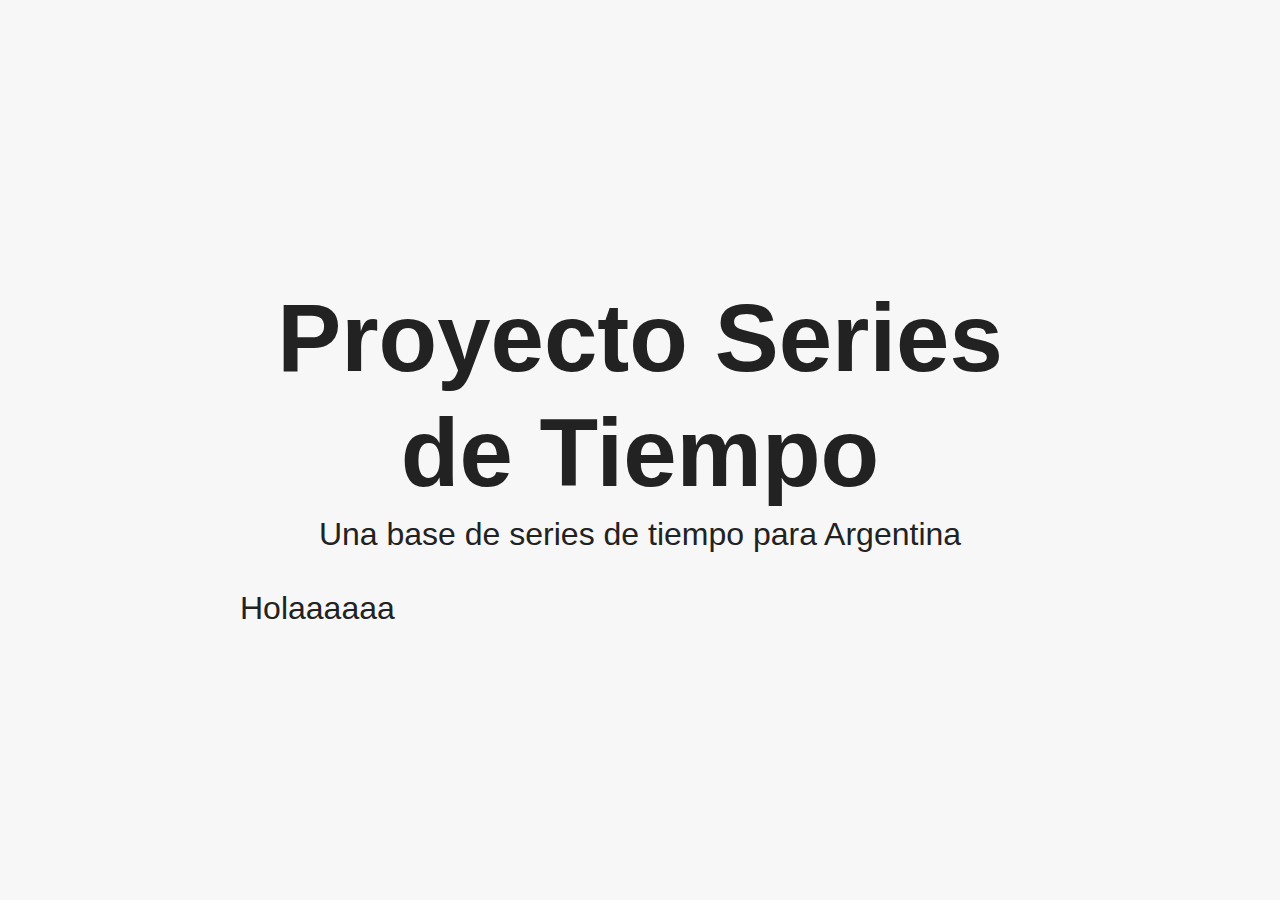
==== docs/index.html @ 9c4545fd "Merge pull request #1 from datosgobar/nati" ====
<!doctype html>
<html>
<head>
  <meta charset="utf-8">
  <meta name="viewport" content="width=device-width, initial-scale=1.0, maximum-scale=1.0, user-scalable=0">
  <title>Series de Tiempo</title>
  <style type="text/css">
    body {
  font-family: 'Helvetica Neue', Helvetica, Arial, sans-serif;
  color: #222;
  font-size: 100%;
}

.slide {
  position: absolute;
  top: 0; bottom: 0;
  left: 0; right: 0;
  background-color: #f7f7f7;
}

.slide-content {
  width: 800px;
  height: 600px;
  overflow: hidden;
  margin: 80px auto 0 auto;
  padding: 30px;

  font-weight: 200;
  font-size: 200%;
  line-height: 1.375;
}

.controls {
  position: absolute;
  bottom: 20px;
  left: 20px;
}

.arrow {
  width: 0; height: 0;
  border: 30px solid #333;
  float: left;
  margin-right: 30px;

  -webkit-touch-callout: none;
  -webkit-user-select: none;
  -khtml-user-select: none;
  -moz-user-select: none;
  -ms-user-select: none;
  user-select: none;
}

.prev {
  border-top-color: transparent;
  border-bottom-color: transparent;
  border-left-color: transparent;

  border-left-width: 0;
  border-right-width: 50px;
}

.next {
  border-top-color: transparent;
  border-bottom-color: transparent;
  border-right-color: transparent;

  border-left-width: 50px;
  border-right-width: 0;
}

.prev:hover {
  border-right-color: #888;
  cursor: pointer;
}

.next:hover {
  border-left-color: #888;
  cursor: pointer;
}

h1 {
  font-size: 300%;
  line-height: 1.2;
  text-align: center;
  margin: 170px 0 0;
}

h2 {
  font-size: 100%;
  line-height: 1.2;
  margin: 5px 0;
  text-align: center;
  font-weight: 200;
}

h3 {
  font-size: 140%;
  line-height: 1.2;
  border-bottom: 1px solid #aaa;
  margin: 0;
  padding-bottom: 15px;
}

ul {
  padding: 20px 0 0 60px;
  font-weight: 200;
  line-height: 1.375;
}

.author h1 {
  font-size: 170%;
  font-weight: 200;
  text-align: center;
  margin-bottom: 30px;
}

.author h3 {
  font-weight: 100;
  text-align: center;
  font-size: 95%;
  border: none;
}

a {
  text-decoration: none;
  color: #44a4dd;
}

a:hover {
  color: #66b5ff;
}

pre {
  font-size: 60%;
  line-height: 1.3;
}

.progress {
  position: fixed;
  top: 0; left: 0; right: 0;
  height: 3px;
}

.progress-bar {
  width: 0%;
  height: 3px;
  background-color: #b4b4b4;

  -webkit-transition: width 0.05s ease-out;
  -moz-transition: width 0.05s ease-out;
  -o-transition: width 0.05s ease-out;
  transition: width 0.05s ease-out;
}

.hidden {
  display: none;
}

@media (max-width: 850px) {

  body {
    font-size: 70%;
  }

  .slide-content {
    width: auto;
  }

  img {
    width: 100%;
  }

  h1 {
    margin-top: 120px;
  }

  .prev, .prev:hover {
    border-right-color: rgba(135, 135, 135, 0.5);
  }

  .next, .next:hover {
    border-left-color: rgba(135, 135, 135, 0.5);
  }
}

@media (max-width: 480px) {
  body {
    font-size: 50%;
    overflow: hidden;
  }

  .slide-content {
    padding: 10px;
    margin-top: 10px;
    height: 340px;
  }

  h1 {
    margin-top: 50px;
  }

  ul {
    padding-left: 25px;
  }
}

@media print {
  * {
    -webkit-print-color-adjust: exact;
  }

  @page {
    size: letter;
  }

  .hidden {
    display: inline;
  }

  html {
    width: 100%;
    height: 100%;
    overflow: visible;
  }

  body {
    margin: 0 auto !important;
    border: 0;
    padding: 0;
    float: none !important;
    overflow: visible;
    background: none !important;
    font-size: 52%;
  }

  .progress, .controls {
    display: none;
  }

  .slide {
    position: static;
  }

  .slide-content {
    border: 1px solid #222;
    margin-top: 0;
    margin-bottom: 40px;
    height: 3.5in;
    overflow: visible;
  }

  .slide:nth-child(even) {
    /* 2 slides per page */
    page-break-before: always;
  }
}

/*

github.com style (c) Vasily Polovnyov <vast@whiteants.net>

*/

.hljs {
  display: block;
  overflow-x: auto;
  padding: 0.5em;
  color: #333;
  background: #f8f8f8;
}

.hljs-comment,
.hljs-quote {
  color: #998;
  font-style: italic;
}

.hljs-keyword,
.hljs-selector-tag,
.hljs-subst {
  color: #333;
  font-weight: bold;
}

.hljs-number,
.hljs-literal,
.hljs-variable,
.hljs-template-variable,
.hljs-tag .hljs-attr {
  color: #008080;
}

.hljs-string,
.hljs-doctag {
  color: #d14;
}

.hljs-title,
.hljs-section,
.hljs-selector-id {
  color: #900;
  font-weight: bold;
}

.hljs-subst {
  font-weight: normal;
}

.hljs-type,
.hljs-class .hljs-title {
  color: #458;
  font-weight: bold;
}

.hljs-tag,
.hljs-name,
.hljs-attribute {
  color: #000080;
  font-weight: normal;
}

.hljs-regexp,
.hljs-link {
  color: #009926;
}

.hljs-symbol,
.hljs-bullet {
  color: #990073;
}

.hljs-built_in,
.hljs-builtin-name {
  color: #0086b3;
}

.hljs-meta {
  color: #999;
  font-weight: bold;
}

.hljs-deletion {
  background: #fdd;
}

.hljs-addition {
  background: #dfd;
}

.hljs-emphasis {
  font-style: italic;
}

.hljs-strong {
  font-weight: bold;
}

.separator {
  background-color: #222;
  color: #f7f7f7;
}

  </style>
    <script async src="http://localhost:35729/livereload.js"></script>
</head>
<body>
    <div class="progress">
    <div class="progress-bar"></div>
  </div>

  <div class="slide " id="slide-1">
    <section class="slide-content"><h1 id="proyecto-series-de-tiempo">Proyecto Series de Tiempo</h1>
<h2 id="una-base-de-series-de-tiempo-para-argentina">Una base de series de tiempo para Argentina</h2>
<p>Holaaaaaa</p>
</section>
  </div>
  <div class="slide hidden  separator" id="slide-2">
    <section class="slide-content"><h1 id="-qu-son-">¿Qué son?</h1>
<h2 id="datos-con-dimensi-n-temporal-muestran-la-evoluci-n-de-un-indicador-con-frecuencia-cr-nica">Datos con <strong>dimensión temporal</strong>: muestran la evolución de un indicador con frecuencia crónica</h2>
</section>
  </div>
  <div class="slide hidden " id="slide-3">
    <section class="slide-content"><h3 id="-qu-son-">¿Qué son?</h3>
<p><img src="assets/IPCs.png" align="middle" height="450" width="800"></p></section>
  </div>
  <div class="slide hidden " id="slide-4">
    <section class="slide-content"><h3 id="-qu-son-">¿Qué son?</h3>
<p><img src="assets/empleo.png" align="middle" height="450" width="800"></p></section>
  </div>
  <div class="slide hidden " id="slide-5">
    <section class="slide-content"><h3 id="-para-qu-se-usan-">¿Para qué se usan?</h3>
<ul>
<li><p>Coyuntura socioeconómica</p>
</li>
<li><p>Evaluación de resultados</p>
</li>
<li><p>Análisis de correlación</p>
</li>
<li><p>Evolución histórica</p>
</li>
</ul>
</section>
  </div>
  <div class="slide hidden  separator" id="slide-6">
    <section class="slide-content"><h1 id="-qu-vamos-a-hacer-">¿Qué vamos a hacer?</h1>
</section>
  </div>
  <div class="slide hidden " id="slide-7">
    <section class="slide-content"><h3 id="cat-logo-de-series-de-tiempo">Catálogo de series de tiempo</h3>
<p><img src="assets/catalogo.png" align="middle" height="400" width="800"></p></section>
  </div>
  <div class="slide hidden " id="slide-8">
    <section class="slide-content"><h3 id="cat-logo-de-series-de-tiempo">Catálogo de series de tiempo</h3>
<p><img src="assets/OECD.png" align="middle" height="400" width="800"></p></section>
  </div>
  <div class="slide hidden " id="slide-9">
    <section class="slide-content"><h3 id="cat-logo-de-series-de-tiempo">Catálogo de series de tiempo</h3>
<p><img src="assets/QUANDL.png" align="middle" height="400" width="800"></p></section>
  </div>
  <div class="slide hidden " id="slide-10">
    <section class="slide-content"><h3 id="dashboard-de-seguimiento-de-coyuntura">Dashboard de seguimiento de coyuntura</h3>
<p>(Mock en Tableau embebido o screenshot)</p>
</section>
  </div>
  <div class="slide hidden " id="slide-11">
    <section class="slide-content"><h3 id="api-de-series-de-tiempo">API de series de tiempo</h3>
<h6 id="-https-www-quandl-com-api-v3-datasets-wiki-aapl-json-start_date-1985-05-01-end_date-1997-07-01-collapse-quarterly-transformation-rdiff-"><em><a href="https://www.quandl.com/api/v3/datasets/WIKI/AAPL.json?start_date=1985-05-01&amp;end_date=1997-07-01&amp;collapse=quarterly&amp;transformation=rdiff">https://www.quandl.com/api/v3/datasets/WIKI/AAPL.json?start_date=1985-05-01&amp;end_date=1997-07-01&amp;collapse=quarterly&amp;transformation=rdiff</a> </em></h6>
<p><img src="assets/QUANDL_api.png" align="middle" height="400" width="800"></p></section>
  </div>
  <div class="slide hidden " id="slide-12">
    <section class="slide-content"><h3 id="web-de-b-squeda-exploraci-n-y-descarga">Web de búsqueda, exploración y descarga</h3>
<p><img src="assets/BM.png" align="middle" height="400" width="800"></p></section>
  </div>
  <div class="slide hidden " id="slide-13">
    <section class="slide-content"><h3 id="web-de-b-squeda-exploraci-n-y-descarga">Web de búsqueda, exploración y descarga</h3>
<p><img src="assets/FRED_interfaz.png" align="middle" height="400" width="800"></p></section>
  </div>
  <div class="slide hidden  separator" id="slide-14">
    <section class="slide-content"><h1 id="impacto-del-proyecto">Impacto del proyecto</h1>
</section>
  </div>
  <div class="slide hidden " id="slide-15">
    <section class="slide-content"><h3 id="verticales-de-la-direcci-n-nacional">Verticales de la Dirección Nacional</h3>
<p><img src="assets/verticales.png" align="middle" height="400" width="800"></p>

<!-- 

* **Mejora en la gestión de datos**
    - Infraestructura de Datos
    - Datos Aplicados
* **Apertura**
    - Marco institucional
    - Herramientas/plataformas
    - Implementación

 --></section>
  </div>
  <div class="slide hidden " id="slide-16">
    <section class="slide-content"><h3 id="profundizaci-n-de-la-apertura">Profundización de la apertura</h3>
<ul>
<li><p><strong>200 nuevos datasets</strong></p>
</li>
<li><p><strong>Acceso a los datos como servicio</strong><!-- series disponibles para desarrollo de aplicaciones, reportes automáticos, dashboards, sistemas de alerta... --></p>
</li>
<li><p><strong>Consumo de datos más simple y personalizado</strong><!-- navegar, descubrir, combinar, descargar y compartir datos de manera más útil y personalizada --></p>
</li>
<li><p><strong>Información de coyuntura a un click</strong><!-- en forma más ágil y actualizada --></p>
</li>
</ul>
</section>
  </div>
  <div class="slide hidden " id="slide-17">
    <section class="slide-content"><h3 id="mejora-en-la-gesti-n-de-datos">Mejora en la gestión de datos</h3>
<ul>
<li><p><strong>Procesos mas sencillos y documentados</strong></p>
</li>
<li><p><strong>Puesta en valor de trabajo pre-existente</strong> <!-- en el desarrollo interno de estándares sub-utilizados y todavía nunca publicados --></p>
</li>
<li><p><strong>Fortalecimiento de los procesos para compartir datos en gobierno</strong> <!-- fácilmente entre organismos del estado --></p>
</li>
<li><p><strong>Sinergía con otros proyectos</strong> <!-- disponibilización de indicadores clave (abiertos y no abiertos) de seguimiento de la economía para el control de gestión en tiempo real --></p>
</li>
</ul>
</section>
  </div>
  <div class="slide hidden " id="slide-18">
    <section class="slide-content"><h3 id="comunidad">Comunidad</h3>
<ul>
<li><p><strong>Ampliación de la red de nodos</strong> <!-- alianza con la SSPM que maneja datos económicos importantes para seguimiento de la economía --></p>
</li>
<li><p><strong>Tracción de nuevos focales</strong></p>
</li>
<li><p><strong>Fortalecimiento de la comunidad interna</strong></p>
</li>
</ul>
<!--

### Beneficios del proyecto (2): Infraestructura de Datos

* **Mejorar la calidad**: re-estructuración de datos difíciles de usar
* **Promover el descubrimiento**: nueva modalidad de búsqueda de datos orientada a los usuarios de series de tiempo
* **Facilitar la reutilización**: consumo de datos desatendido y customizado, pensado para una variedad de casos de uso
* **Simplificar el acceso**: datos _no abiertos_ se comparten fácilmente entre organismos del estado

 --></section>
  </div>



  <script type="text/javascript">
    /**
 * Returns the current page number of the presentation.
 */
function currentPosition() {
  return parseInt(document.querySelector('.slide:not(.hidden)').id.slice(6));
}


/**
 * Navigates forward n pages
 * If n is negative, we will navigate in reverse
 */
function navigate(n) {
  var position = currentPosition();
  var numSlides = document.getElementsByClassName('slide').length;

  /* Positions are 1-indexed, so we need to add and subtract 1 */
  var nextPosition = (position - 1 + n) % numSlides + 1;

  /* Normalize nextPosition in-case of a negative modulo result */
  nextPosition = (nextPosition - 1 + numSlides) % numSlides + 1;

  document.getElementById('slide-' + position).classList.add('hidden');
  document.getElementById('slide-' + nextPosition).classList.remove('hidden');

  updateProgress();
  updateURL();
  updateTabIndex();
}


/**
 * Updates the current URL to include a hashtag of the current page number.
 */
function updateURL() {
  try {
    window.history.replaceState({} , null, '#' + currentPosition());
  } catch (e) {
    window.location.hash = currentPosition();
  }
}


/**
 * Sets the progress indicator.
 */
function updateProgress() {
  var progressBar = document.querySelector('.progress-bar');

  if (progressBar !== null) {
    var numSlides = document.getElementsByClassName('slide').length;
    var position = currentPosition() - 1;
    var percent = (numSlides === 1) ? 100 : 100 * position / (numSlides - 1);
    progressBar.style.width = percent.toString() + '%';
  }
}


/**
 * Removes tabindex property from all links on the current slide, sets
 * tabindex = -1 for all links on other slides. Prevents slides from appearing
 * out of control.
 */
function updateTabIndex() {
  var allLinks = document.querySelectorAll('.slide a');
  var position = currentPosition();
  var currentPageLinks = document.getElementById('slide-' + position).querySelectorAll('a');
  var i;

  for (i = 0; i < allLinks.length; i++) {
    allLinks[i].setAttribute('tabindex', -1);
  }

  for (i = 0; i < currentPageLinks.length; i++) {
    currentPageLinks[i].removeAttribute('tabindex');
  }
}

/**
 * Determines whether or not we are currently in full screen mode
 */
function isFullScreen() {
  return document.fullscreenElement ||
         document.mozFullScreenElement ||
         document.webkitFullscreenElement ||
         document.msFullscreenElement;
}

/**
 * Toggle fullScreen mode on document element.
 * Works on chrome (>= 15), firefox (>= 9), ie (>= 11), opera(>= 12.1), safari (>= 5).
 */
function toggleFullScreen() {
  /* Convenient renames */
  var docElem = document.documentElement;
  var doc = document;

  docElem.requestFullscreen =
      docElem.requestFullscreen ||
      docElem.msRequestFullscreen ||
      docElem.mozRequestFullScreen ||
      docElem.webkitRequestFullscreen.bind(docElem, Element.ALLOW_KEYBOARD_INPUT);

  doc.exitFullscreen =
      doc.exitFullscreen ||
      doc.msExitFullscreen ||
      doc.mozCancelFullScreen ||
      doc.webkitExitFullscreen;

  isFullScreen() ? doc.exitFullscreen() : docElem.requestFullscreen();
}

document.addEventListener('DOMContentLoaded', function () {
  // Update the tabindex to prevent weird slide transitioning
  updateTabIndex();

  // If the location hash specifies a page number, go to it.
  var page = window.location.hash.slice(1);
  if (page) {
    navigate(parseInt(page) - 1);
  }

  document.onkeydown = function (e) {
    var kc = e.keyCode;

    // left, down, H, J, backspace, PgUp - BACK
    // up, right, K, L, space, PgDn - FORWARD
    // enter - FULLSCREEN
    if (kc === 37 || kc === 40 || kc === 8 || kc === 72 || kc === 74 || kc === 33) {
      navigate(-1);
    } else if (kc === 38 || kc === 39 || kc === 32 || kc === 75 || kc === 76 || kc === 34) {
      navigate(1);
    } else if (kc === 13) {
      toggleFullScreen();
    }
  };

  if (document.querySelector('.next') && document.querySelector('.prev')) {
    document.querySelector('.next').onclick = function (e) {
      e.preventDefault();
      navigate(1);
    };

    document.querySelector('.prev').onclick = function (e) {
      e.preventDefault();
      navigate(-1);
    };
  }
});


  </script>
</body>
</html>
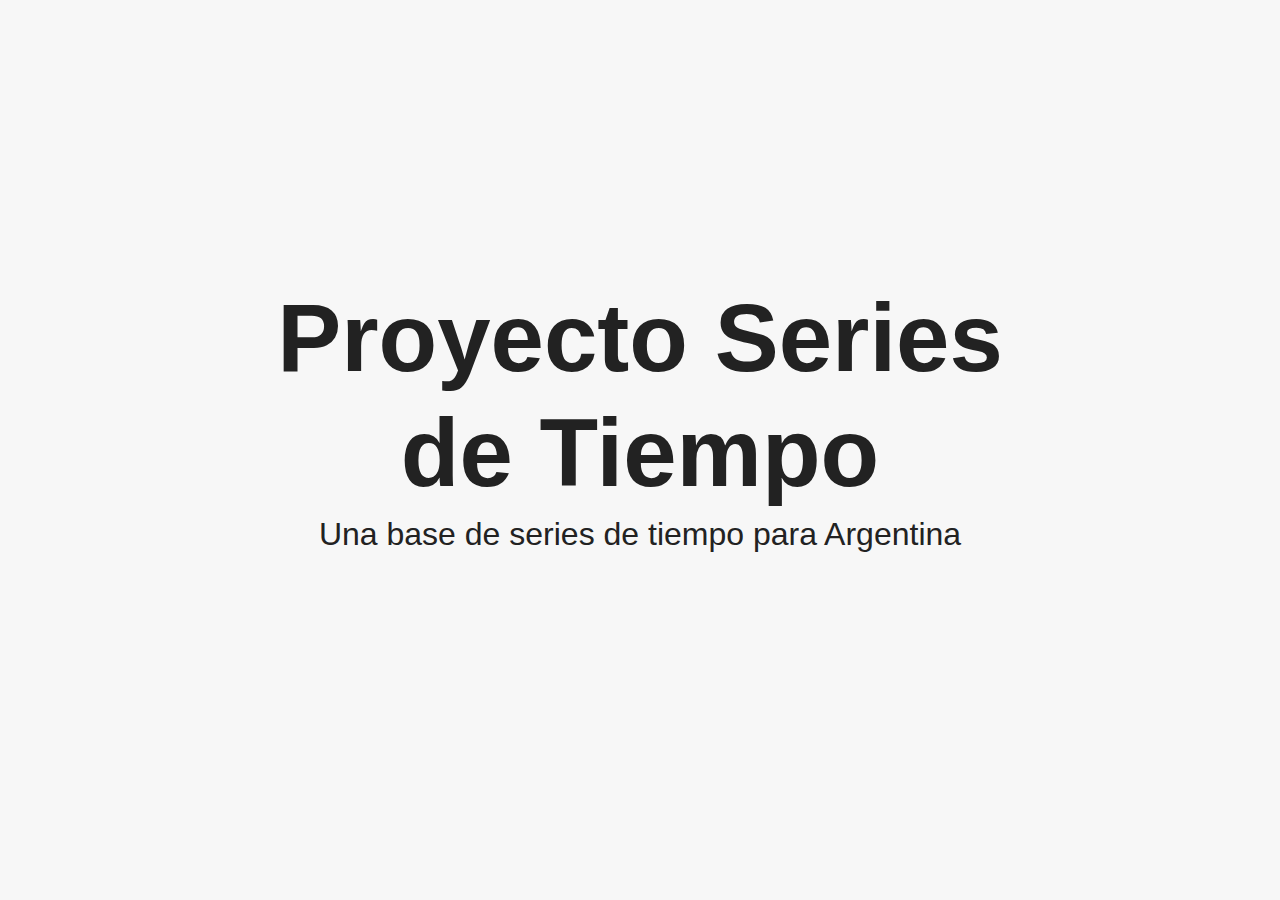
==== commit 4aa0c181: "Agrego capturas del prototipo de dashboard de indicadores." ====
--- a/docs/index.html
+++ b/docs/index.html
@@ -355,44 +355,37 @@
   font-weight: bold;
 }
 
-.separator {
-  background-color: #222;
-  color: #f7f7f7;
-}
+.separator {
+  background-color: #222;
+  color: #f7f7f7;
+}
 
   </style>
-    <script async src="http://localhost:35729/livereload.js"></script>
 </head>
 <body>
     <div class="progress">
     <div class="progress-bar"></div>
   </div>
 
-  <div class="slide -" id="slide-1">
+  <div class="slide" id="slide-1">
     <section class="slide-content"><h1 id="proyecto-series-de-tiempo">Proyecto Series de Tiempo</h1>
 <h2 id="una-base-de-series-de-tiempo-para-argentina">Una base de series de tiempo para Argentina</h2>
-<p>Holaaaaaa</p>
 </section>
   </div>
-  <div class="slide hidden  separator-" id="slide-2">
+  <div class="slide hidden  separator" id="slide-2">
     <section class="slide-content"><h1 id="-qu-son-">¿Qué son?</h1>
 <h2 id="datos-con-dimensi-n-temporal-muestran-la-evoluci-n-de-un-indicador-con-frecuencia-cr-nica">Datos con <strong>dimensión temporal</strong>: muestran la evolución de un indicador con frecuencia crónica</h2>
 </section>
   </div>
-  <div class="slide hidden -" id="slide-3">
+  <div class="slide hidden" id="slide-3">
     <section class="slide-content"><h3 id="-qu-son-">¿Qué son?</h3>
 <p><img src="assets/IPCs.png" align="middle" height="450" width="800"></p></section>
   </div>
-  <div class="slide hidden -" id="slide-4">
+  <div class="slide hidden" id="slide-4">
     <section class="slide-content"><h3 id="-qu-son-">¿Qué son?</h3>
 <p><img src="assets/empleo.png" align="middle" height="450" width="800"></p></section>
   </div>
-  <div class="slide hidden -" id="slide-5">
+  <div class="slide hidden" id="slide-5">
     <section class="slide-content"><h3 id="-para-qu-se-usan-">¿Para qué se usan?</h3>
 <ul>
 <li><p>Coyuntura socioeconómica</p>
@@ -406,55 +399,52 @@
 </ul>
 </section>
   </div>
-  <div class="slide hidden  separator-" id="slide-6">
+  <div class="slide hidden  separator" id="slide-6">
     <section class="slide-content"><h1 id="-qu-vamos-a-hacer-">¿Qué vamos a hacer?</h1>
 </section>
   </div>
-  <div class="slide hidden -" id="slide-7">
+  <div class="slide hidden" id="slide-7">
     <section class="slide-content"><h3 id="cat-logo-de-series-de-tiempo">Catálogo de series de tiempo</h3>
 <p><img src="assets/catalogo.png" align="middle" height="400" width="800"></p></section>
   </div>
-  <div class="slide hidden -" id="slide-8">
+  <div class="slide hidden" id="slide-8">
     <section class="slide-content"><h3 id="cat-logo-de-series-de-tiempo">Catálogo de series de tiempo</h3>
 <p><img src="assets/OECD.png" align="middle" height="400" width="800"></p></section>
   </div>
-  <div class="slide hidden -" id="slide-9">
+  <div class="slide hidden" id="slide-9">
     <section class="slide-content"><h3 id="cat-logo-de-series-de-tiempo">Catálogo de series de tiempo</h3>
 <p><img src="assets/QUANDL.png" align="middle" height="400" width="800"></p></section>
   </div>
-  <div class="slide hidden -" id="slide-10">
+  <div class="slide hidden" id="slide-10">
     <section class="slide-content"><h3 id="dashboard-de-seguimiento-de-coyuntura">Dashboard de seguimiento de coyuntura</h3>
-<p>(Mock en Tableau embebido o screenshot)</p>
-</section>
-  </div>
-  <div class="slide hidden -" id="slide-11">
+<p><img src="assets/dash_actividad.png" align="middle" height="400" width="800"></p></section>
+  </div>
+  <div class="slide hidden" id="slide-11">
+    <section class="slide-content"><h3 id="dashboard-de-seguimiento-de-coyuntura">Dashboard de seguimiento de coyuntura</h3>
+<p><img src="assets/dash_precios_ingresos.png" align="middle" height="400" width="800"></p></section>
+  </div>
+  <div class="slide hidden" id="slide-12">
+    <section class="slide-content"><h3 id="dashboard-de-seguimiento-de-coyuntura">Dashboard de seguimiento de coyuntura</h3>
+<p><img src="assets/dash_sector_externo.png" align="middle" height="400" width="800"></p></section>
+  </div>
+  <div class="slide hidden" id="slide-13">
     <section class="slide-content"><h3 id="api-de-series-de-tiempo">API de series de tiempo</h3>
 <h6 id="-https-www-quandl-com-api-v3-datasets-wiki-aapl-json-start_date-1985-05-01-end_date-1997-07-01-collapse-quarterly-transformation-rdiff-"><em><a href="https://www.quandl.com/api/v3/datasets/WIKI/AAPL.json?start_date=1985-05-01&amp;end_date=1997-07-01&amp;collapse=quarterly&amp;transformation=rdiff">https://www.quandl.com/api/v3/datasets/WIKI/AAPL.json?start_date=1985-05-01&amp;end_date=1997-07-01&amp;collapse=quarterly&amp;transformation=rdiff</a> </em></h6>
 <p><img src="assets/QUANDL_api.png" align="middle" height="400" width="800"></p></section>
   </div>
-  <div class="slide hidden -" id="slide-12">
+  <div class="slide hidden" id="slide-14">
     <section class="slide-content"><h3 id="web-de-b-squeda-exploraci-n-y-descarga">Web de búsqueda, exploración y descarga</h3>
 <p><img src="assets/BM.png" align="middle" height="400" width="800"></p></section>
   </div>
-  <div class="slide hidden -" id="slide-13">
+  <div class="slide hidden" id="slide-15">
     <section class="slide-content"><h3 id="web-de-b-squeda-exploraci-n-y-descarga">Web de búsqueda, exploración y descarga</h3>
 <p><img src="assets/FRED_interfaz.png" align="middle" height="400" width="800"></p></section>
   </div>
-  <div class="slide hidden  separator-" id="slide-14">
+  <div class="slide hidden  separator" id="slide-16">
     <section class="slide-content"><h1 id="impacto-del-proyecto">Impacto del proyecto</h1>
 </section>
   </div>
-  <div class="slide hidden -" id="slide-15">
+  <div class="slide hidden" id="slide-17">
     <section class="slide-content"><h3 id="verticales-de-la-direcci-n-nacional">Verticales de la Dirección Nacional</h3>
 <p><img src="assets/verticales.png" align="middle" height="400" width="800"></p>
 
@@ -470,8 +460,7 @@
 
  --></section>
   </div>
-  <div class="slide hidden -" id="slide-16">
+  <div class="slide hidden" id="slide-18">
     <section class="slide-content"><h3 id="profundizaci-n-de-la-apertura">Profundización de la apertura</h3>
 <ul>
 <li><p><strong>200 nuevos datasets</strong></p>
@@ -485,8 +474,7 @@
 </ul>
 </section>
   </div>
-  <div class="slide hidden -" id="slide-17">
+  <div class="slide hidden" id="slide-19">
     <section class="slide-content"><h3 id="mejora-en-la-gesti-n-de-datos">Mejora en la gestión de datos</h3>
 <ul>
 <li><p><strong>Procesos mas sencillos y documentados</strong></p>
@@ -500,8 +488,7 @@
 </ul>
 </section>
   </div>
-  <div class="slide hidden -" id="slide-18">
+  <div class="slide hidden" id="slide-20">
     <section class="slide-content"><h3 id="comunidad">Comunidad</h3>
 <ul>
 <li><p><strong>Ampliación de la red de nodos</strong> <!-- alianza con la SSPM que maneja datos económicos importantes para seguimiento de la economía --></p>
